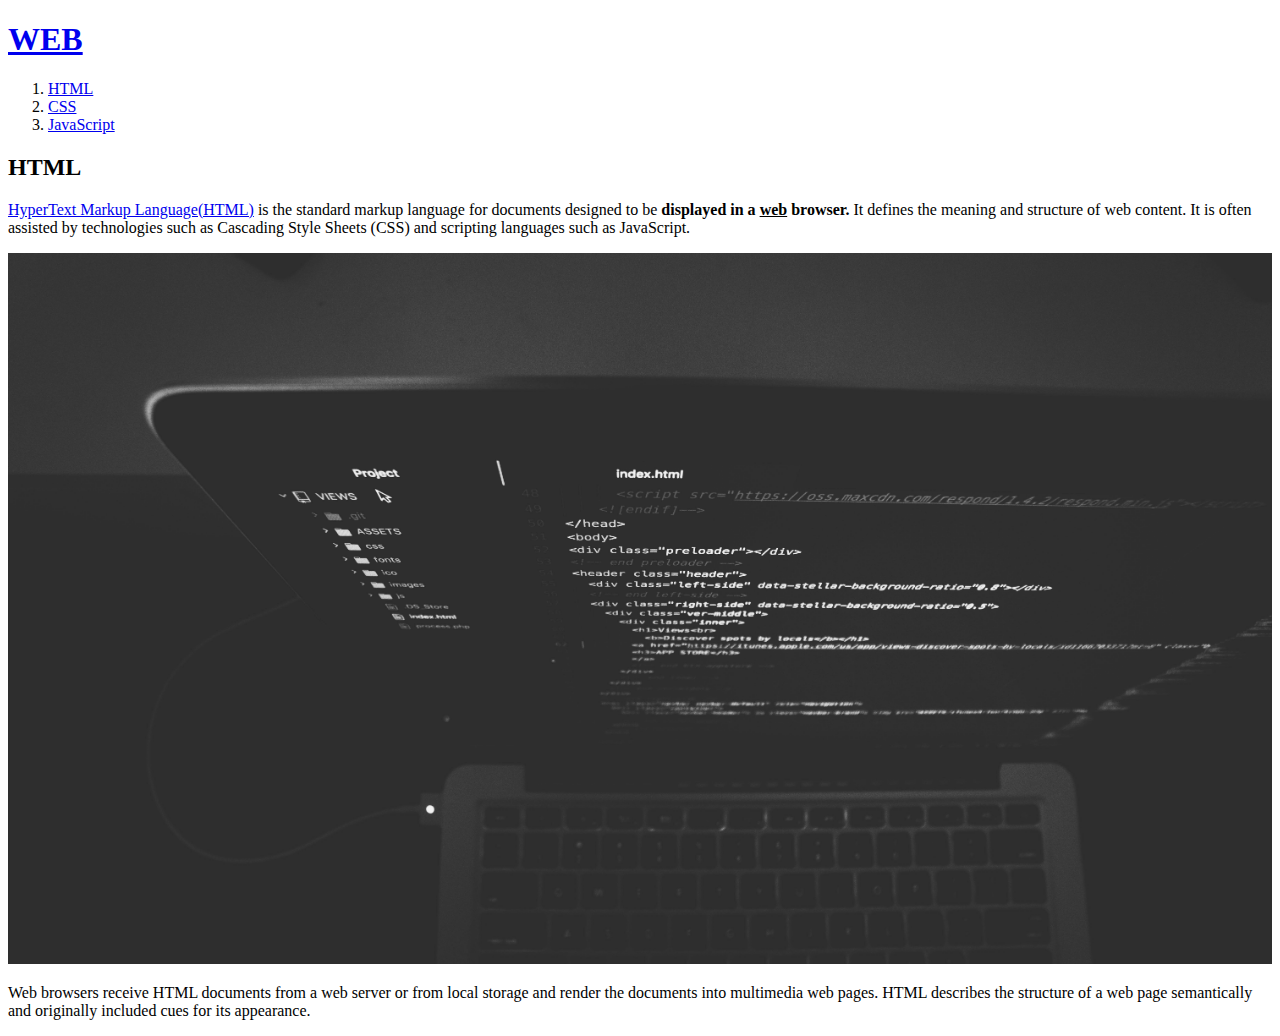
==== 1.html @ 1708ba4a "Revised" ====
<!DOCTYPE html>
<html>
    <head>
        <title>WEB1 - HTML</title>
        <meta charset="utf-8">
    </head>
    <body>
        <h1><a href="index.html">WEB</a></h1>
        <ol>
            <li><a href="1.html">HTML</a></li>
            <li><a href="2.html">CSS</a></li>
            <li><a href="3.html">JavaScript</a></li>
        </ol>
        <h2>HTML</h2>
        <p><a href="https://www.w3.org/TR/html5/" target="_blank" title="HTML5 specification">HyperText Markup Language(HTML)</a> is the standard markup language for documents designed to be <strong>displayed in a <u>web</u> browser.</strong> It defines the meaning and structure of web content. It is often assisted by technologies such as Cascading Style Sheets (CSS) and scripting languages such as JavaScript.</p>
        <img src="coding.jpg" width="100%">
        <p>Web browsers receive HTML documents from a web server or from local storage and render the documents into multimedia web pages. HTML describes the structure of a web page semantically and originally included cues for its appearance.</p>
    </body>
</html>
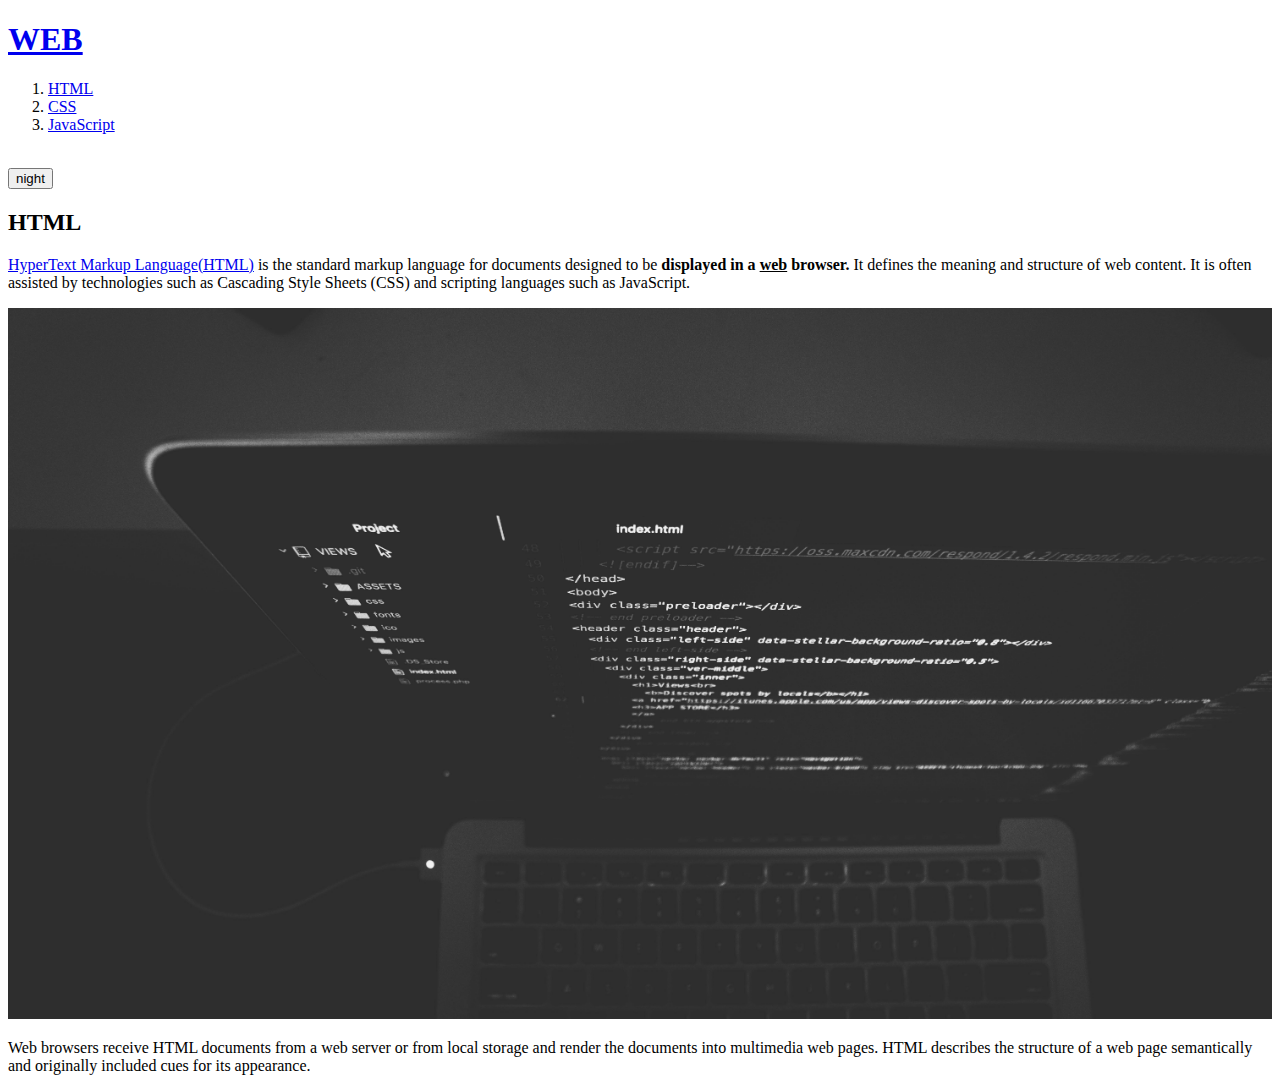
==== commit 52678ebc: "JavaScript revision" ====
--- a/1.html
+++ b/1.html
@@ -1,19 +1,28 @@
-<!DOCTYPE html>
-<html>
-    <head>
-        <title>WEB1 - HTML</title>
-        <meta charset="utf-8">
-    </head>
-    <body>
-        <h1><a href="index.html">WEB</a></h1>
-        <ol>
-            <li><a href="1.html">HTML</a></li>
-            <li><a href="2.html">CSS</a></li>
-            <li><a href="3.html">JavaScript</a></li>
-        </ol>
-        <h2>HTML</h2>
-        <p><a href="https://www.w3.org/TR/html5/" target="_blank" title="HTML5 specification">HyperText Markup Language(HTML)</a> is the standard markup language for documents designed to be <strong>displayed in a <u>web</u> browser.</strong> It defines the meaning and structure of web content. It is often assisted by technologies such as Cascading Style Sheets (CSS) and scripting languages such as JavaScript.</p>
-        <img src="coding.jpg" width="100%">
-        <p>Web browsers receive HTML documents from a web server or from local storage and render the documents into multimedia web pages. HTML describes the structure of a web page semantically and originally included cues for its appearance.</p>
-    </body>
+<!DOCTYPE html>
+<html>
+    <head>
+        <title>WEB1 - HTML</title>
+        <meta charset="utf-8">
+        <link rel="stylesheet" href="style.css">
+        <script src="https://ajax.googleapis.com/ajax/libs/jquery/3.7.0/jquery.min.js"></script>
+        <script src="colors.js"></script>
+    </head>
+    <body>
+        <h1><a href="index.html">WEB</a></h1>
+        <div id="grid">
+            <ol>
+                <li><a href="1.html">HTML</a></li>
+                <li><a href="2.html">CSS</a></li>
+                <li><a href="3.html">JavaScript</a></li>
+            </ol>
+            <div id="article">
+                <br>
+                <input id="night_day" type="button" value="night" onclick="nightDayHandler(this) // this는 input tag 자기자신">
+                <h2>HTML</h2>
+                <p><a href="https://www.w3.org/TR/html5/" target="_blank" title="HTML5 specification">HyperText Markup Language(HTML)</a> is the standard markup language for documents designed to be <strong>displayed in a <u>web</u> browser.</strong> It defines the meaning and structure of web content. It is often assisted by technologies such as Cascading Style Sheets (CSS) and scripting languages such as JavaScript.</p>
+                <img src="coding.jpg" width="100%">
+                <p>Web browsers receive HTML documents from a web server or from local storage and render the documents into multimedia web pages. HTML describes the structure of a web page semantically and originally included cues for its appearance.</p>
+            </div>
+        </div>  
+    </body>
 </html>